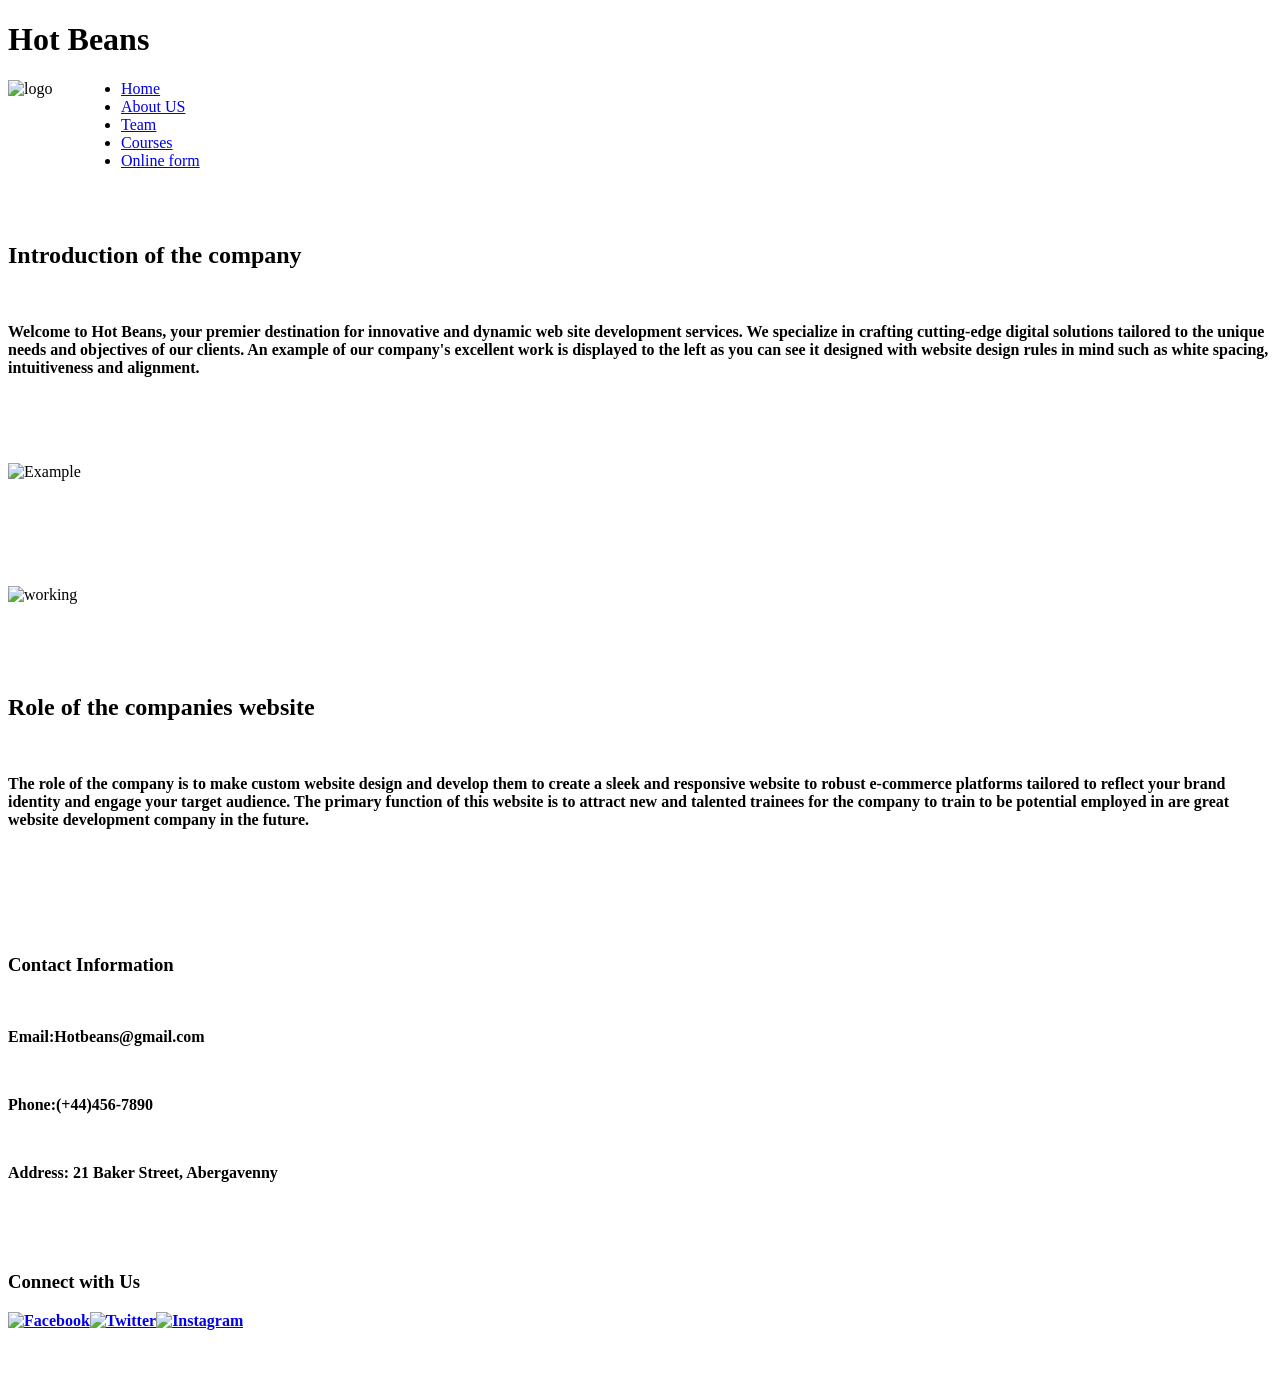
==== index.html @ 7a23e373 "Rename Home.html to index.html" ====
<!DOCTYPE html>
	<html lang="en">	
		<head>
			<meta charset="UTF-8">
			<meta name="viewport" content="width=device-width,initial- scale=1.0">
			<title>Home</title>
			<link rel="stylesheet" href="./stylesheet.css"/>
		</head>
		<body>
		 <header>
                  <style:font-size: 35px;>
		 <h1> Hot Beans</h1>
		 </header>
		 
		  <div style="float: left;">
    	<img align="left" src="coffe logo.png"alt="logo"style="width:113px;height: 113px;"> </div>
		 <header 2>
		 <nav>
		 <ul>

		 <li><a	href="Home.html" onclick="checkPage('Home.html')" style:font-size: 35px;>Home</a></li>
		 <li><a href="About.html" onclick="checkPage('About.html')"style:font-size: 35px;>About US</a></li>
		 <li><a href="Team.html" onclick="checkPage('Team.html')"style:font-size: 35px;>Team</a></li>
		 <li><a href="Courses.html" onclick="checkPage('Courses.html')"style:font-size: 35px;>Courses</a></li>
		 <li><a href="Form.html" onclick="checkPage('Form.html')"style:font-size: 35px;>Online form</a></li>
		 </ul>
		 </nav>
		 </header 2>
         <main class="flex-container">​
            <section class="flex-item">​
			<h2 style:font-size: 35px;>Introduction of the company</h2>​
            <p style:font-size: 35px;><strong>Welcome to Hot Beans, your premier destination for innovative and dynamic web site development services. We specialize in crafting cutting-edge digital solutions tailored to the unique needs and objectives of our clients. An example of our company's excellent work is displayed to the left as you can see it designed with website design rules in mind such as white spacing, intuitiveness and alignment. </p>​
            </strong></section>​
            <section class="flex-item">​
            <p><img src="example of work.png"alt="Example"style="width 1000px;height: 500px;" class="center" ></p>​
            </section>​
			</main>
			 <main class="flex-container">​
            <section class="flex-item">​
            <p> <img align="center" src="man working.png" alt="working" style="width 500px;height: 400px;" class="center"> </p>​
            </section>​
            <section class="flex-item">​
            <h2 style:font-size: 35px;>Role of the companies website</h2>​
            <p style:font-size: 35px;><strong>The role of the company is to make custom website design and develop them to create a sleek and responsive website to robust e-commerce platforms tailored to reflect your brand identity and engage your target audience. 

 

The primary function of this website is to attract new and talented trainees for the company to train to be potential employed in are great website development company in the future. </p>​
            </section>​
			</main>
		<footer>​
			<div class="footer-content">​
			<div class="footer-info">​
			<h3>Contact Information</h3>​
			<p >Email:Hotbeans@gmail.com</p>​
			<p >Phone:(+44)456-7890</p>
			​<p >Address: 21 Baker Street, Abergavenny </p>​
			 </div>​
			 <div class="social-media">​
			<h3>Connect with Us</h3>​
			<a href="https://en-gb.facebook.com/" class="social-icon"><img src="facebook-icon.png" alt="Facebook" width="150" height="150"></a>​
			<a href="https://twitter.com/?lang=en" class="social-icon"><img src="twitter-icon.png" alt="Twitter" width="150" height="150"></a>​
			<a href="https://twitter.com/?lang=en" class="social-icon"><img src="instagram-icon.png" alt="Instagram" width="150" height="150"></a>​
			 </div>​
			</div>
        </footer>​
		<script type="text/javascript">
			 function checkPage(page) { if (window.location.href.endsWith(page)) { alert("You are already on this page."); event.preventDefault();
			 }}
		 </script> 
		</body>
	</html>
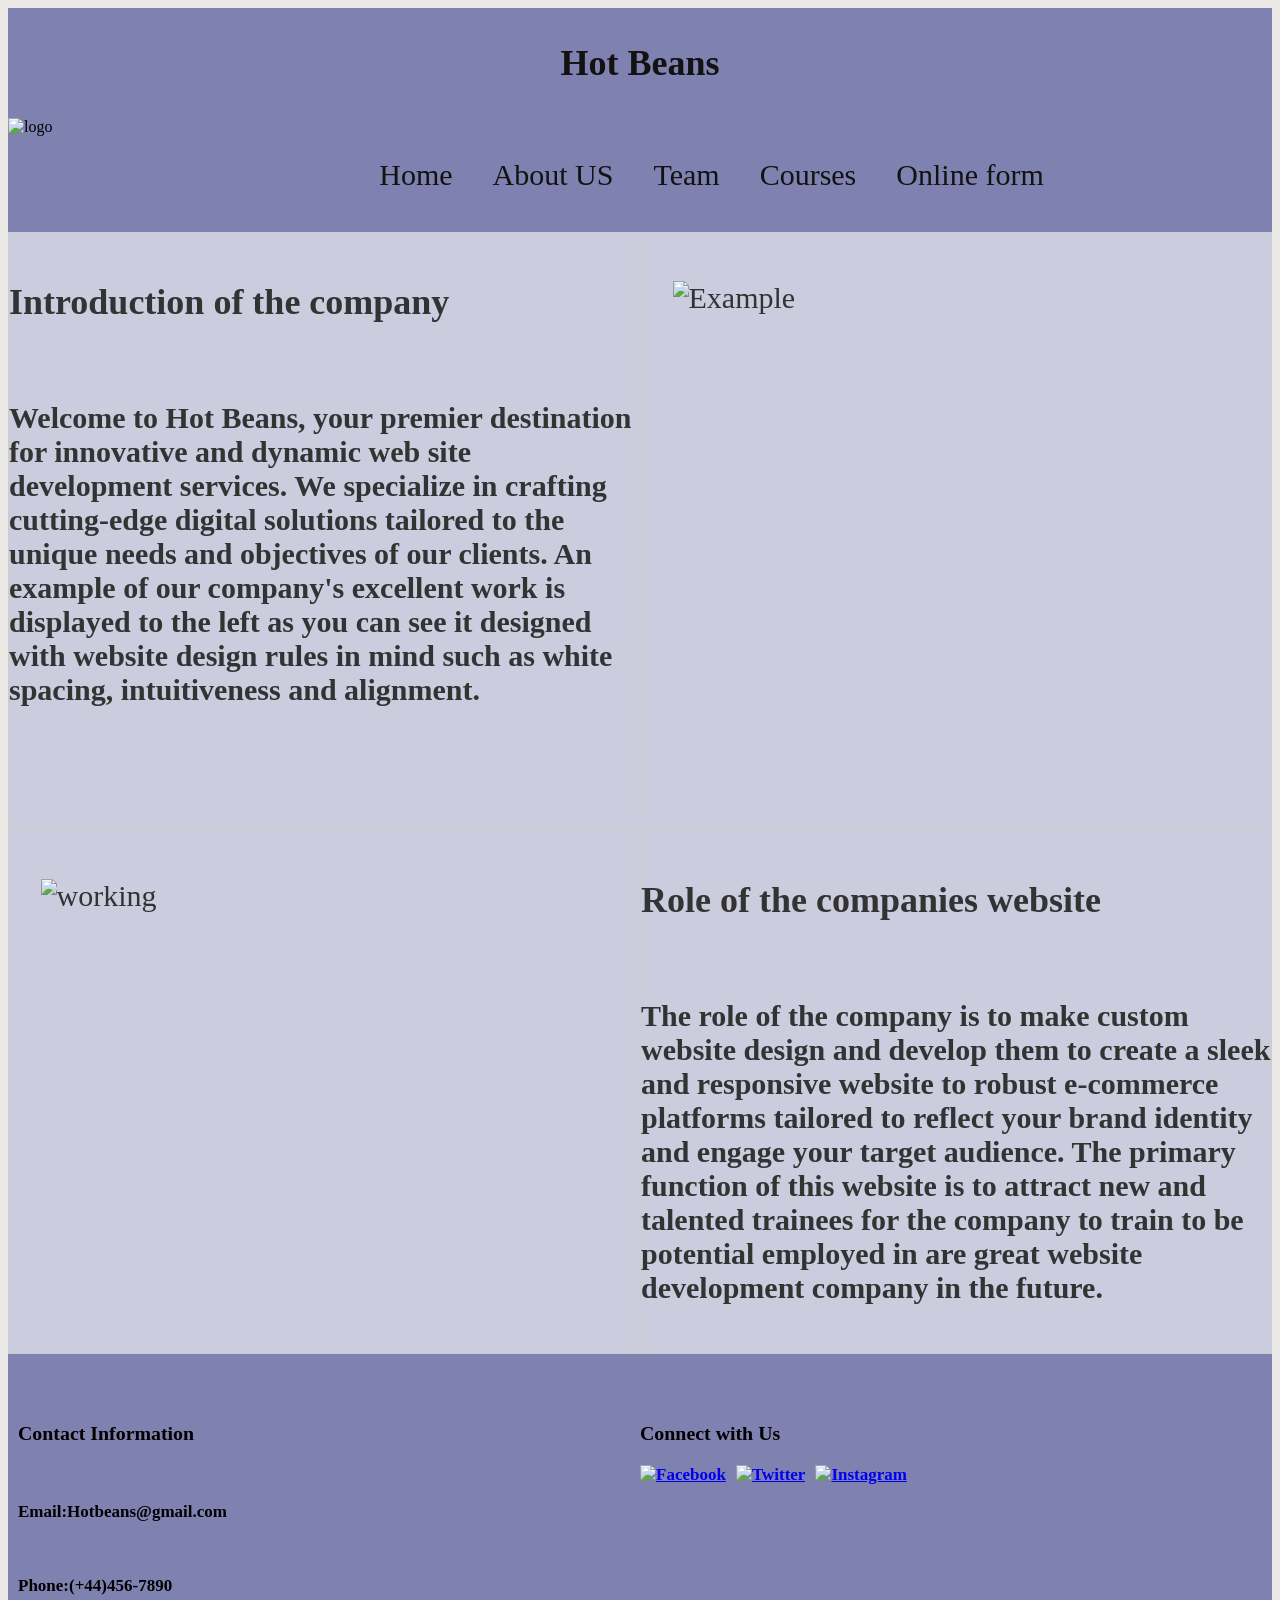
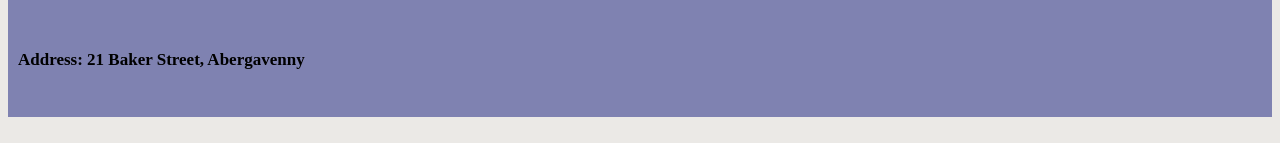
==== commit f6453806: "Rename Home.html to index.html" ====
--- a/index.html
+++ b/index.html
@@ -60,7 +60,7 @@
 			<h3>Connect with Us</h3>​
 			<a href="https://en-gb.facebook.com/" class="social-icon"><img src="facebook-icon.png" alt="Facebook" width="150" height="150"></a>​
 			<a href="https://twitter.com/?lang=en" class="social-icon"><img src="twitter-icon.png" alt="Twitter" width="150" height="150"></a>​
-			<a href="https://twitter.com/?lang=en" class="social-icon"><img src="instagram-icon.png" alt="Instagram" width="150" height="150"></a>​
+			<a href="https://www.instagram.com/" class="social-icon"><img src="instagram-icon.png" alt="Instagram" width="150" height="150"></a>​
 			 </div>​
 			</div>
         </footer>​
--- a/stylesheet.css
+++ b/stylesheet.css
@@ -0,0 +1,104 @@
+html{
+	Background: #ebe9e6;
+        font-family: 'comic sans MS', cursive;
+}
+
+p{ 
+	colour:black;
+font-family: 'comic sans MS', cursive;
+}
+h1 {
+  font-size: 36px;
+}
+header {
+	background-color:#7f82b1;
+	color:#121211;
+	text-align: center;
+	padding: 10px;
+}
+header 2 {
+    min-height: 50% !important;
+	background-color:#000;
+	color:#121211;
+	text-align: center;
+	padding:20x;
+}
+nav ul{
+	font-size: 30px;
+	list-style:none;
+	padding: 10;
+	display: flex;
+	justify-content: center;
+}
+nav li{
+	
+	margin: 0 20px;
+	margin: 0 20px;
+}
+nav a{
+	text-decoration: none;
+	color: #121211;
+}
+.center {
+  display: block;
+  margin-left: auto;
+  margin-right: auto;
+  width: 90%;
+}
+.flex-container {
+
+   display: flex; 
+
+  justify-content: No-space;
+
+  background-color: #cbcddf;
+
+  padding:0px;
+
+}
+.flex-item {
+
+  flex: 1;
+ 
+
+  padding: 0px;
+
+  border: 1px solid #ccc;
+
+  box-sizing: border-box;
+  
+}
+.flex-item h2 {
+
+  color: #333;
+ font-size:36px
+}
+
+.flex-item p {
+  
+  color: #333;
+ font-size:30px
+}
+
+footer {
+  background-color: #7f82b1 ;
+  color: #000000;
+  padding: 10px;
+}
+
+
+.footer-content {
+ font-size: 16px;
+  display: flex;
+  justify-content: space-between;
+}
+
+.footer-info,
+.social-media {
+  flex: 1;
+ font-size: 17px;
+}
+
+.social-icon {
+  margin-right: 10px;
+}
